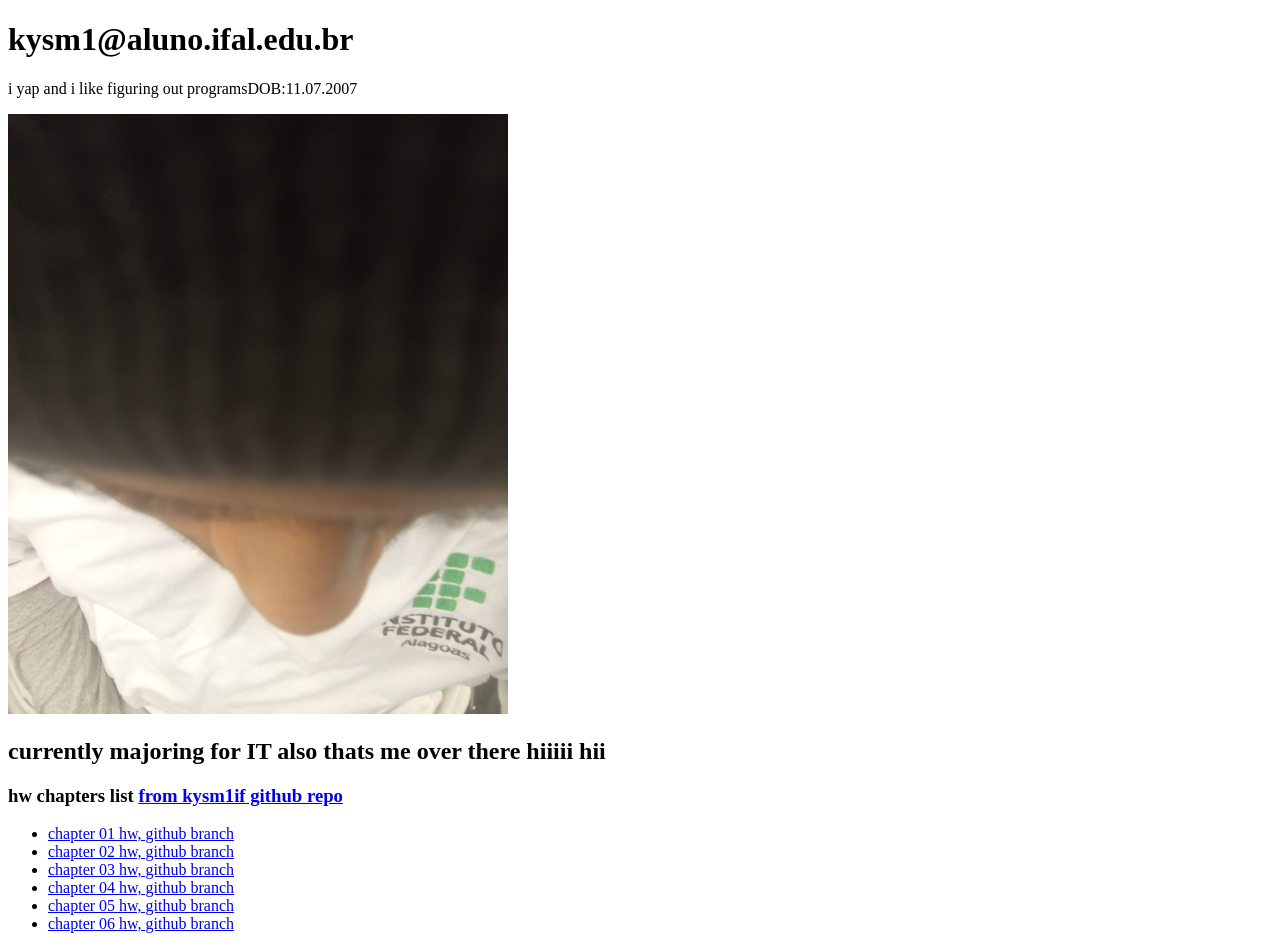
==== index.html @ d86ecb0d "added list to test page" ====
<!DOCTYPE html>
<html lang="en">
<head>
    <meta charset="UTF-8">
    <meta name="viewport" content="width=device-width, initial-scale=1.0">
    <title>assignment test page</title>
</head>
<body style="background-image: url('https://thumbs.dreamstime.com/b/funny-kitten-cat-standing-dancing-isolated-white-97402399.jpg');">
    <h1>kysm1@aluno.ifal.edu.br</h1>
    <p>i yap and i like figuring out programsDOB:11.07.2007</p>
    <p><img src="IMG_20260428_174413945_MFNR[1].jpg" alt="ok" width="500" height="600"></p>
    <h2>currently majoring for IT also thats me over there hiiiii hii</h2>
    <h3>hw chapters list <a href=("https://github.com/kysm1if/kysm1if.github.io")>from kysm1if github repo</a></h3>
    <ul>
        <li><a href=url("https://github.com/kysm1if/kysm1if.github.io/tree/cap01")>chapter 01 hw, github branch</a></li>
        <li><a href=url("https://github.com/kysm1if/kysm1if.github.io/tree/cap02")>chapter 02 hw, github branch</a></li>
        <li><a href=url("https://github.com/kysm1if/kysm1if.github.io/tree/cap03")>chapter 03 hw, github branch</a></li>
        <li><a href=url("https://github.com/kysm1if/kysm1if.github.io/tree/cap04")>chapter 04 hw, github branch</a></li>
        <li><a href=url("https://github.com/kysm1if/kysm1if.github.io/tree/cap05")>chapter 05 hw, github branch</a></li>
        <li><a href=url("https://github.com/kysm1if/kysm1if.github.io/tree/cap06")>chapter 06 hw, github branch</a></li>



    </ul>
</body>
</html>
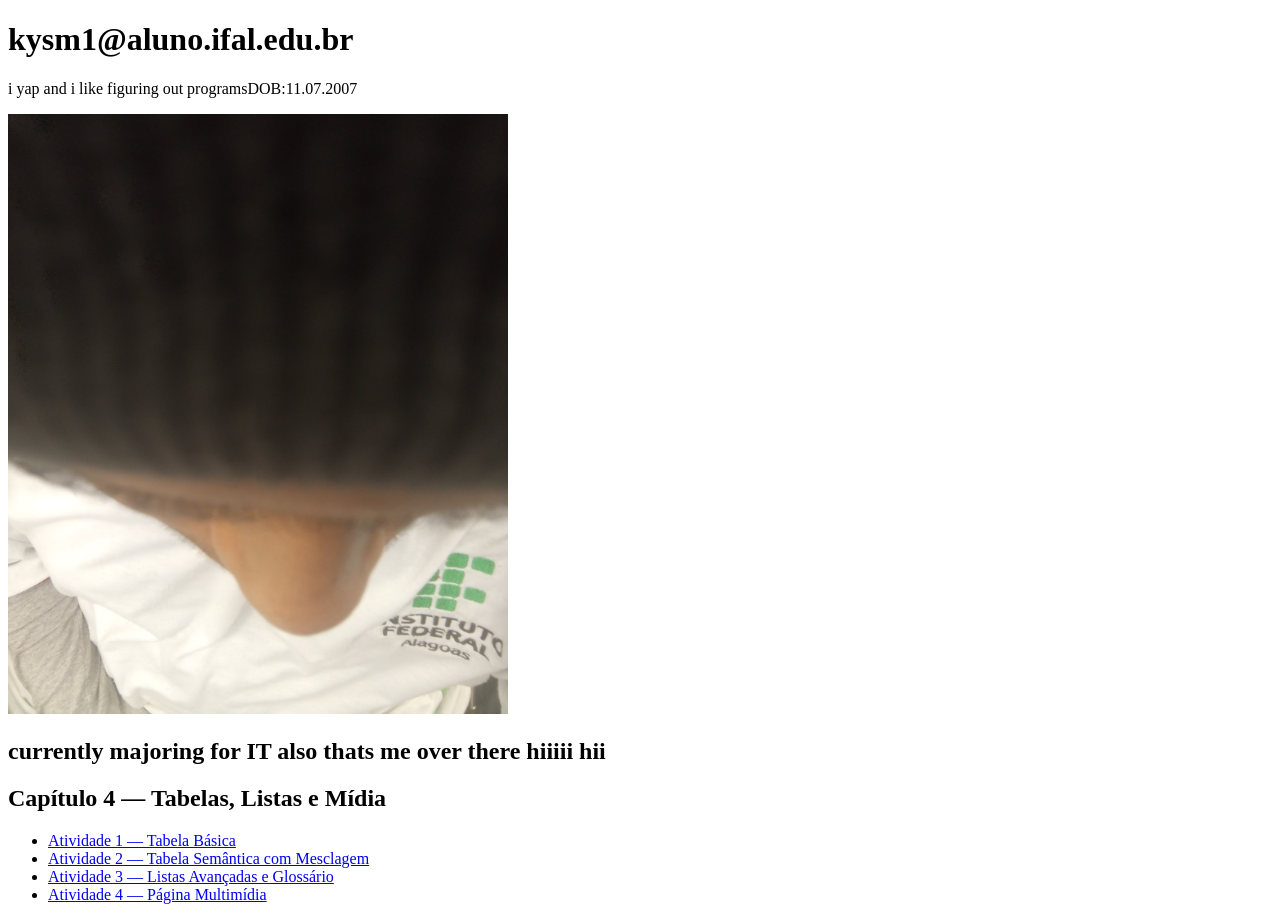
==== commit c44e65d4: "Add navigation for Chapter 4 activities" ====
--- a/index.html
+++ b/index.html
@@ -3,24 +3,39 @@
 <head>
     <meta charset="UTF-8">
     <meta name="viewport" content="width=device-width, initial-scale=1.0">
-    <title>assignment test page</title>
+    <title>thats a student</title>
 </head>
 <body style="background-image: url('https://thumbs.dreamstime.com/b/funny-kitten-cat-standing-dancing-isolated-white-97402399.jpg');">
     <h1>kysm1@aluno.ifal.edu.br</h1>
     <p>i yap and i like figuring out programsDOB:11.07.2007</p>
     <p><img src="IMG_20260428_174413945_MFNR[1].jpg" alt="ok" width="500" height="600"></p>
     <h2>currently majoring for IT also thats me over there hiiiii hii</h2>
-    <h3>hw chapters list <a href=("https://github.com/kysm1if/kysm1if.github.io")>from kysm1if github repo</a></h3>
-    <ul>
-        <li><a href=url("https://github.com/kysm1if/kysm1if.github.io/tree/cap01")>chapter 01 hw, github branch</a></li>
-        <li><a href=url("https://github.com/kysm1if/kysm1if.github.io/tree/cap02")>chapter 02 hw, github branch</a></li>
-        <li><a href=url("https://github.com/kysm1if/kysm1if.github.io/tree/cap03")>chapter 03 hw, github branch</a></li>
-        <li><a href=url("https://github.com/kysm1if/kysm1if.github.io/tree/cap04")>chapter 04 hw, github branch</a></li>
-        <li><a href=url("https://github.com/kysm1if/kysm1if.github.io/tree/cap05")>chapter 05 hw, github branch</a></li>
-        <li><a href=url("https://github.com/kysm1if/kysm1if.github.io/tree/cap06")>chapter 06 hw, github branch</a></li>
 
+    <nav aria-label="Atividades do Capítulo 4">
+  <h2>Capítulo 4 — Tabelas, Listas e Mídia</h2>
+  <ul>
+    <li>
+      <a href="...">
+        Atividade 1 — Tabela Básica
+      </a>
+    </li>
+    <li>
+      <a href="...">
+        Atividade 2 — Tabela Semântica com Mesclagem
+      </a>
+    </li>
+    <li>
+      <a href="...">
+        Atividade 3 — Listas Avançadas e Glossário
+      </a>
+    </li>
+    <li>
+      <a href="...">
+        Atividade 4 — Página Multimídia
+      </a>
+    </li>
+  </ul>
+</nav>
 
-
-    </ul>
 </body>
 </html>
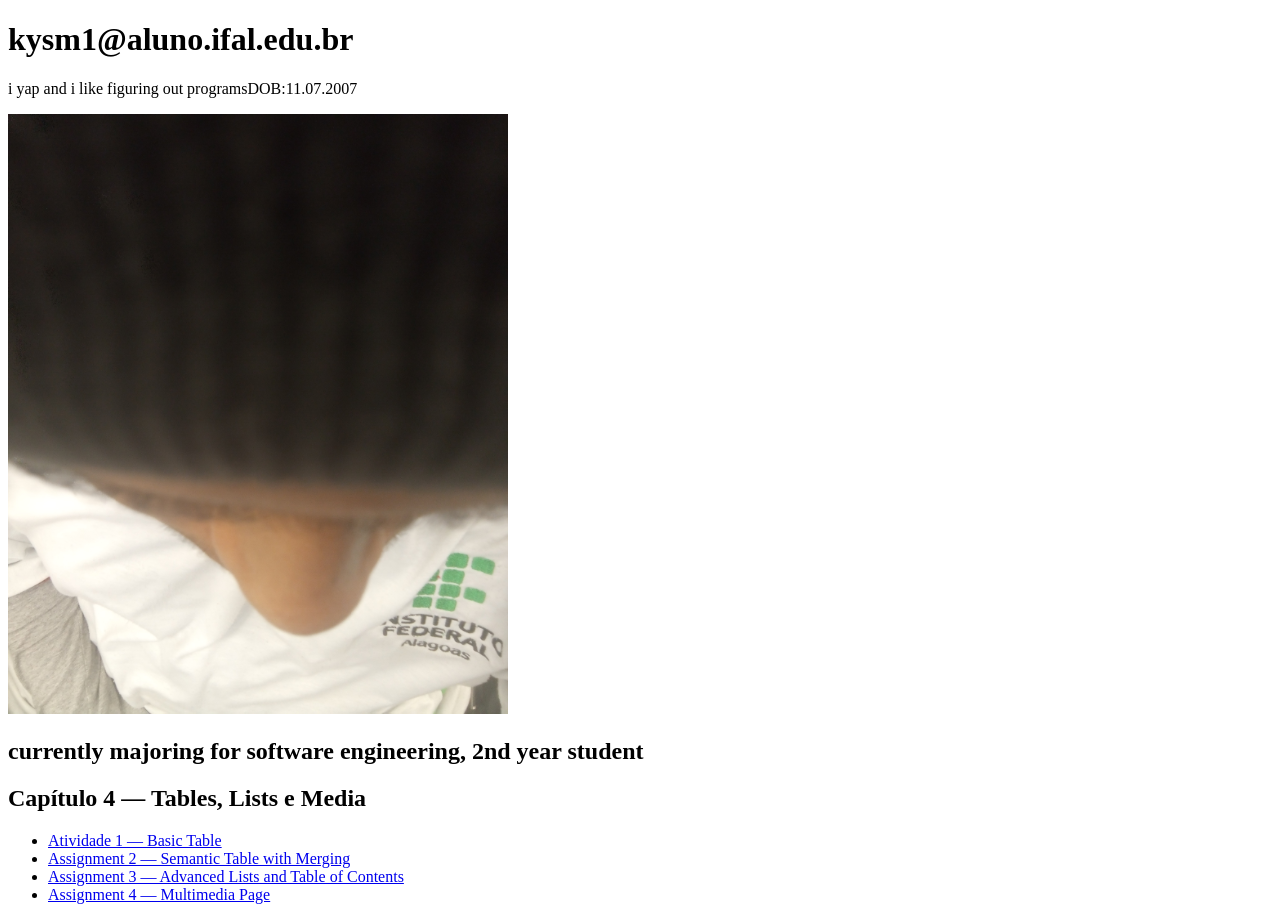
==== commit 97758610: "Rewritten text" ====
--- a/index.html
+++ b/index.html
@@ -3,35 +3,36 @@
 <head>
     <meta charset="UTF-8">
     <meta name="viewport" content="width=device-width, initial-scale=1.0">
-    <title>thats a student</title>
+    <title>assignment index page</title>
 </head>
 <body style="background-image: url('https://thumbs.dreamstime.com/b/funny-kitten-cat-standing-dancing-isolated-white-97402399.jpg');">
     <h1>kysm1@aluno.ifal.edu.br</h1>
     <p>i yap and i like figuring out programsDOB:11.07.2007</p>
     <p><img src="IMG_20260428_174413945_MFNR[1].jpg" alt="ok" width="500" height="600"></p>
-    <h2>currently majoring for IT also thats me over there hiiiii hii</h2>
+    <h2>currently majoring for software engineering, 2nd year student</h2>
 
     <nav aria-label="Atividades do Capítulo 4">
-  <h2>Capítulo 4 — Tabelas, Listas e Mídia</h2>
+  <h2>Capítulo 4 — Tables, Lists e Media</h2>
   <ul>
     <li>
-      <a href="...">
-        Atividade 1 — Tabela Básica
+      <a href="cap04/atv01.html">
+        Atividade 1 — Basic Table
       </a>
     </li>
     <li>
       <a href="...">
-        Atividade 2 — Tabela Semântica com Mesclagem
+        Assignment
+          2 — Semantic Table with Merging
       </a>
     </li>
     <li>
       <a href="...">
-        Atividade 3 — Listas Avançadas e Glossário
+        Assignment 3 — Advanced Lists and Table of Contents
       </a>
     </li>
     <li>
       <a href="...">
-        Atividade 4 — Página Multimídia
+        Assignment 4 — Multimedia Page
       </a>
     </li>
   </ul>
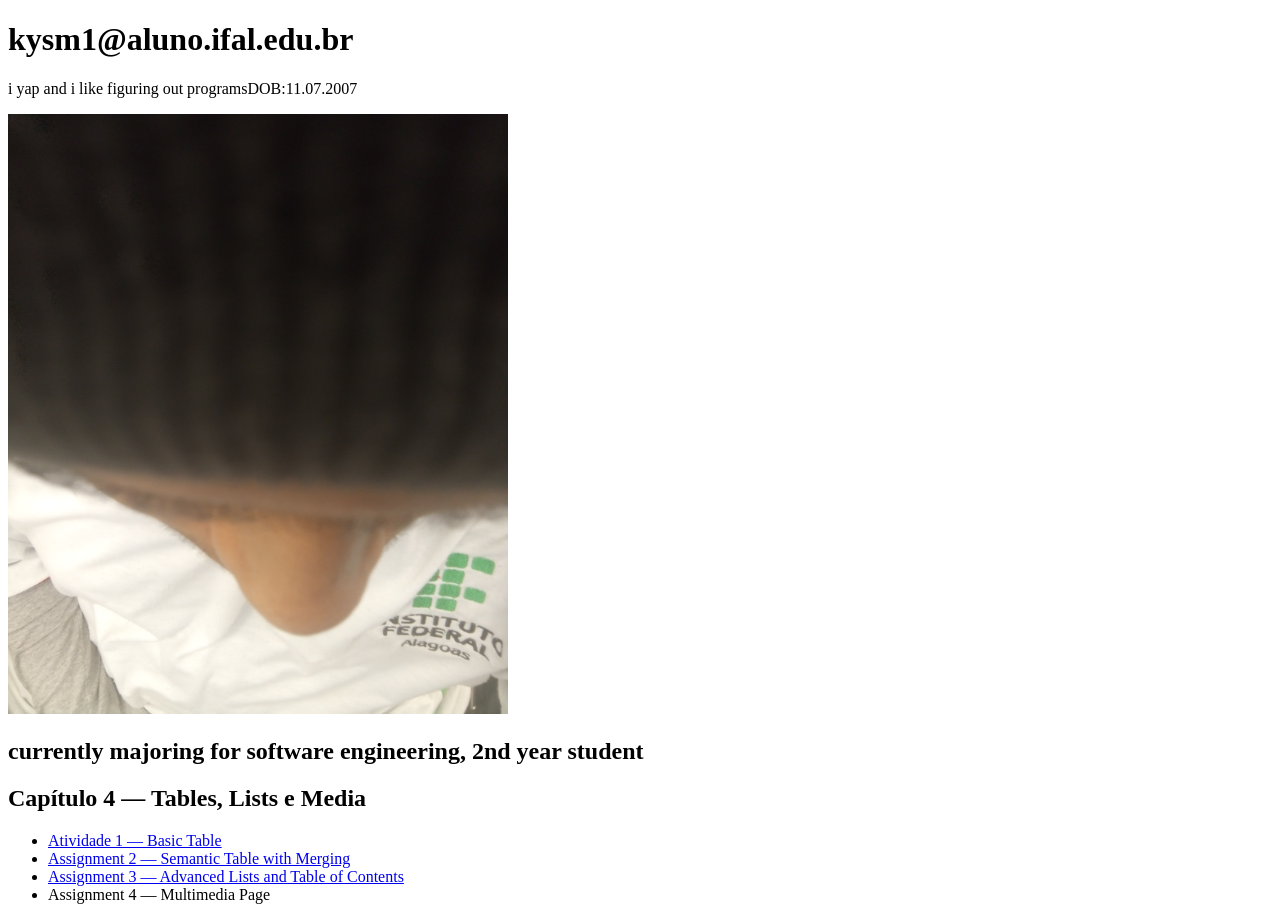
==== commit 95ab68ac: "adding missing page contents" ====
--- a/index.html
+++ b/index.html
@@ -1,5 +1,5 @@
 <!DOCTYPE html>
-<html lang="en">
+<html lang="en-US">
 <head>
     <meta charset="UTF-8">
     <meta name="viewport" content="width=device-width, initial-scale=1.0">
@@ -11,7 +11,7 @@
     <p><img src="IMG_20260428_174413945_MFNR[1].jpg" alt="ok" width="500" height="600"></p>
     <h2>currently majoring for software engineering, 2nd year student</h2>
 
-    <nav aria-label="Atividades do Capítulo 4">
+    <nav aria-label="Chapter 4 Assignments">
   <h2>Capítulo 4 — Tables, Lists e Media</h2>
   <ul>
     <li>
@@ -20,18 +20,17 @@
       </a>
     </li>
     <li>
-      <a href="...">
-        Assignment
-          2 — Semantic Table with Merging
+      <a href="cap04/atv02.html">
+        Assignment 2 — Semantic Table with Merging
       </a>
     </li>
     <li>
-      <a href="...">
+      <a href="cap04/atv03.html">
         Assignment 3 — Advanced Lists and Table of Contents
       </a>
     </li>
     <li>
-      <a href="...">
+      <a href"cap04/atv04.html">
         Assignment 4 — Multimedia Page
       </a>
     </li>
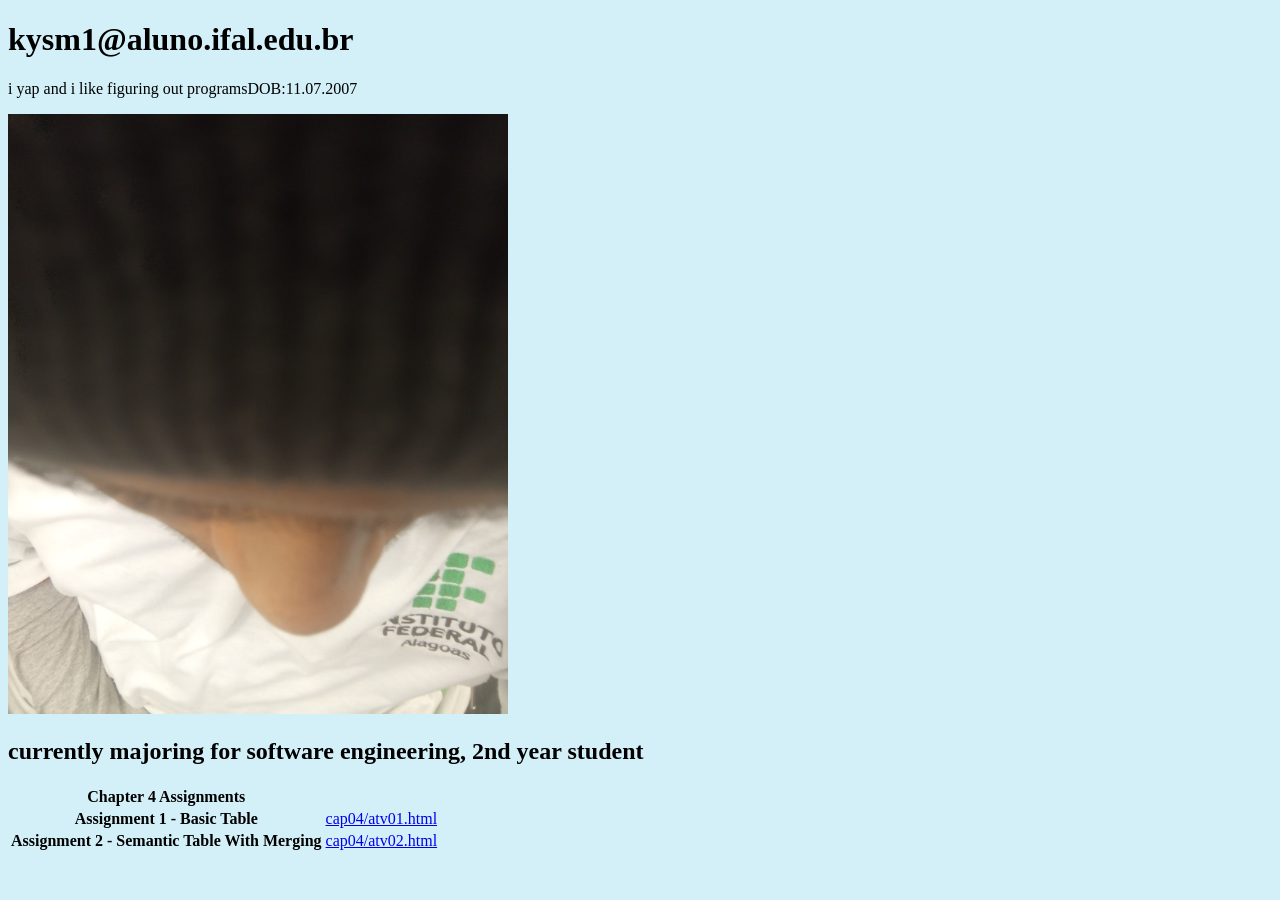
==== commit 48d42226: "modifying main menu page, wip" ====
--- a/index.html
+++ b/index.html
@@ -3,20 +3,21 @@
 <head>
     <meta charset="UTF-8">
     <meta name="viewport" content="width=device-width, initial-scale=1.0">
-    <title>assignment index page</title>
+    <link rel="stylesheet" href="styles.css">
+    <title>assigned index page</title>
 </head>
-<body style="background-image: url('https://thumbs.dreamstime.com/b/funny-kitten-cat-standing-dancing-isolated-white-97402399.jpg');">
+<!--<body style="background-image: url('https://thumbs.dreamstime.com/b/funny-kitten-cat-standing-dancing-isolated-white-97402399.jpg');">-->
     <h1>kysm1@aluno.ifal.edu.br</h1>
     <p>i yap and i like figuring out programsDOB:11.07.2007</p>
     <p><img src="IMG_20260428_174413945_MFNR[1].jpg" alt="ok" width="500" height="600"></p>
     <h2>currently majoring for software engineering, 2nd year student</h2>
 
-    <nav aria-label="Chapter 4 Assignments">
-  <h2>Capítulo 4 — Tables, Lists e Media</h2>
+    <!--<nav aria-label="Chapter 4 Assignments">
+  <h2>Chapter 4 — Tables, Lists e Media</h2>
   <ul>
     <li>
       <a href="cap04/atv01.html">
-        Atividade 1 — Basic Table
+        Assignment 1 — Basic Table
       </a>
     </li>
     <li>
@@ -30,12 +31,30 @@
       </a>
     </li>
     <li>
-      <a href"cap04/atv04.html">
+      <a href="cap04/atv04.html">
         Assignment 4 — Multimedia Page
       </a>
     </li>
   </ul>
-</nav>
+</nav>-->
+<table>
+  <tr>
+      
+      <th scope="row">Chapter 4 Assignments</th>
 
+    </tr>
+
+    <tr>
+      <th>Assignment 1 - Basic Table</th>
+      <td><a href="cap04/atv01.html">
+        cap04/atv01.html</td>
+    
+    <tr>
+      <th>Assignment 2 - Semantic Table With Merging</th>
+      <td><a href="cap04/atv02.html">
+        cap04/atv02.html</td>
+    </tr>
+
+</table>
 </body>
 </html>
--- a/styles.css
+++ b/styles.css
@@ -0,0 +1,7 @@
+body {
+    background-color: hsla(193, 73%, 90%, 1);
+}
+
+.grounding {
+    color:hsla(172, 74%, 47%, 1)
+}
